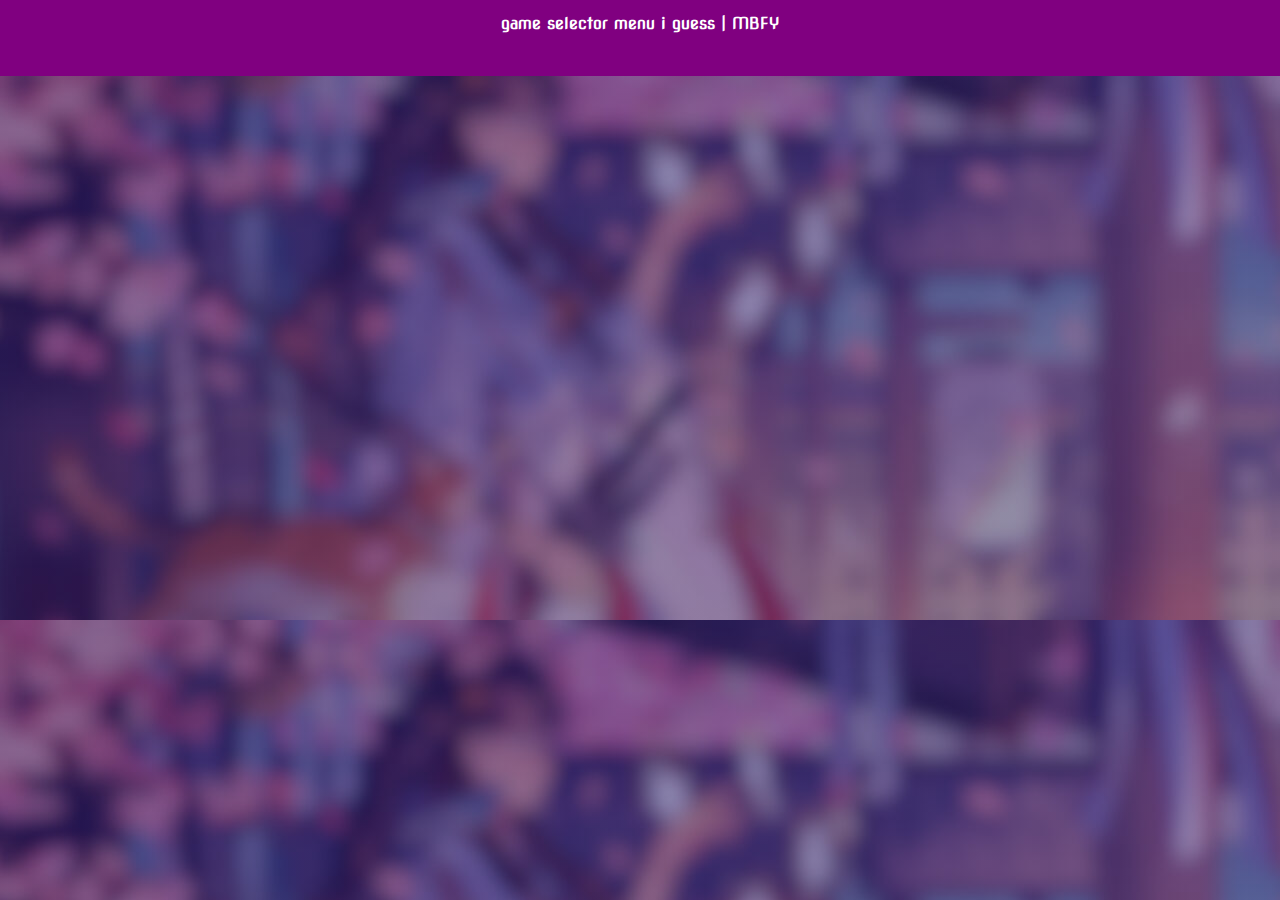
==== index.html @ ce123ab8 "rename unload.js -> onunload.js (#4)" ====
<!DOCTYPE html>
<html>
    <head>
        <title>mbfy | menu</title>

        <link rel="preconnect" href="https://fonts.googleapis.com">
        <link rel="preconnect" href="https://fonts.gstatic.com" crossorigin>
        <link href="https://fonts.googleapis.com/css2?family=Nova+Square&display=swap" rel="stylesheet">
        
        <link rel="stylesheet" href="./style.css">
        <script src="./onunload.js"></script>
    </head>
    <body>
        <script>
            function AddButton(url, title, glitch=null, tag="R%^$", iframe=true) {
                glitch = glitch == null ? (title).split("").reverse().join(""): glitch; // if glitch was not provided, make the glitch be reversed title
                const buttons = document.getElementById("buttons");
                buttons.innerHTML += `<button class="cybr-btn" onclick="Move('${url}', ${iframe})">
                                        ${title}<span aria-hidden>_</span>
                                        <span aria-hidden class="cybr-btn__glitch">${glitch}</span>
                                        <span aria-hidden class="cybr-btn__tag">${tag}</span>
                                    </button>`;
                return true;
            }

            let isMoving = false;
            var SetIsMoving = function () { isMoving = true };

            var Move = function (link, iframe=true) {
                SetIsMoving();

                if (!iframe){
                    window.open(link, "_blank");
                    return
                }

                window.open("about:blank", "blank").document.write(`
                    <!DOCTYPE html>
                    <html>
                        <head>
                            <title>mbfy</title>
                        </head>
                        <body> 
                            <script src='./onunload.js'><\/script>
                            <iframe src='${link}' width=100% height=100% title="box" allowfullscreen="true" style="border: 0; height: 100%; left: 0; position: absolute; top: 0; width: 100%;"></iframe>
                        </body>
                    </html>
                `)
            }            
        </script>

        <div class="purple-filling-box">
            <h1 class="text">game selector menu i guess | MBFY</h1>
        </div>

        <script>
            AddButton("https://arjun99ab.github.io/ovo/1.4.4", "Modded OvO", "OwO OwO OwO", "v1.4.4");
            AddButton("https://sky.shiiyu.moe/", "SkyCrypt", "made for nerds", "sky.shiiyu.moe");
            AddButton("https://mountain658.github.io", "MountainGames", "weird website ngl", "MOUNTAIN");
            AddButton("https://vscode.dev", "Visual Studio Code", null, "vsc", false);
            AddButton("https://golddigger.frvr.com/", "Gold Digger FRVR", "gold n****", "fif");
            AddButton("https://twoplayergames.org", "twoplayergames");
            AddButton("https://tgcofficial.github.io", "TGC");
            AddButton("https://google.com/search?igu=1", "iFrame search", null, "does not work for all websites");
            AddButton("https://zayaruzostreetorgan.com/uploads/5/5/6/7/5567194/custom_themes/607721921917323670/burrito-bison-ll.html", "Burito Bison");
            AddButton("https://minesweeper.online", "Minesweeper Online");
            AddButton("https://arjun99ab.github.io/ovo/1.4", "Modded OvO", "OOOOWWWWOOOO", "v1.4 (old)");
        </script>
    </body>
</html>
---- style.css ----
*,
*:before,
*:after {
    box-sizing: border-box;
    transition: 0.5s ease-in-out;
}

h1 {
  background-color: #0000;
  color: black;
  text-align: center;
  box-sizing: 45px;
  font-size: 35px;
  height: 60px;
}

html {
  font-size: 18px;
}

body {
  line-height: 1.0;
  min-height: var(--viewport-height);
  background-image: linear-gradient(to top, rgba(24, 13, 105, 0.471), rgba(24, 13, 105, 0.471)), url("assets/background.jpg");
}

@media (min-width: 600px) {
    .wrap {
        width: 50%;
        float: left;
    }
}

html, body, div, span, iframe, h1, h2, h3, h4, h5, p, i, a {
    padding: 0;
    margin: 0;
    border: 0;
    font-size: 100%;
    font-family: 'Nova Square', sans-serif;
    vertical-align: baseline;
}

.button {
    background-color: #04AA6D; /* Green */
    border: none;
    color: white;
    padding: 15px 32px;
    text-align: center;
    text-decoration: none;
    display: inline-block;
    font-size: 16px;
    border-radius: 12px;
    transition-duration: 0.4s;
    margin-bottom: 10px;
    margin-left: 5px;
    margin-right: 5px;
    margin-top: auto;
    position: relative;
}
.button:hover{
    background-color: #58BCF5;
    color: black;
    box-shadow: 0 12px 16px 0 rgba(0,0,0,0.24), 0 17px 50px 0 rgba(0,0,0,0.19);
}

.text {
    color: white;
    margin-top: 20px;
    position: relative;
}

.container-but {
    position: absolute;
    top:100px;
    right:50px;
}

.purple-filling-box {
    position: absolute;
    background-color: purple;
    top: 1em;
    margin-top: -20px;
    height: 80px;
    width: 100%;
}

@font-face {
    font-family: Cyber;
    src: url("https://assets.codepen.io/605876/Blender-Pro-Bold.otf");
    font-display: swap;
  }
  
  * {
    box-sizing: border-box;
  }
  
  body {
    display: flex;
    align-items: center;
    flex-direction: column;
    justify-content: center;
    min-height: 100vh;
    font-family: 'Cyber', sans-serif;
    /*background: linear-gradient(90deg, #f5ed00 70%, #e6de00 70%), #fff700;*/
  }
  
  body .cybr-btn + .cybr-btn {
    margin-top: 2rem;
  }
  
  .cybr-btn {
    --primary: hsl(var(--primary-hue), 85%, calc(var(--primary-lightness, 50) * 1%));
    --shadow-primary: hsl(var(--shadow-primary-hue), 90%, 50%);
    --primary-hue: 0;
    --primary-lightness: 50;
    --color: hsl(0, 0%, 100%);
    --font-size: 26px;
    --shadow-primary-hue: 180;
    --label-size: 9px;
    --shadow-secondary-hue: 60;
    --shadow-secondary: hsl(var(--shadow-secondary-hue), 90%, 60%);
    --clip: polygon(0 0, 100% 0, 100% 100%, 95% 100%, 95% 90%, 85% 90%, 85% 100%, 8% 100%, 0 70%);
    --border: 4px;
    --shimmy-distance: 5;
    --clip-one: polygon(0 2%, 100% 2%, 100% 95%, 95% 95%, 95% 90%, 85% 90%, 85% 95%, 8% 95%, 0 70%);
    --clip-two: polygon(0 78%, 100% 78%, 100% 100%, 95% 100%, 95% 90%, 85% 90%, 85% 100%, 8% 100%, 0 78%);
    --clip-three: polygon(0 44%, 100% 44%, 100% 54%, 95% 54%, 95% 54%, 85% 54%, 85% 54%, 8% 54%, 0 54%);
    --clip-four: polygon(0 0, 100% 0, 100% 0, 95% 0, 95% 0, 85% 0, 85% 0, 8% 0, 0 0);
    --clip-five: polygon(0 0, 100% 0, 100% 0, 95% 0, 95% 0, 85% 0, 85% 0, 8% 0, 0 0);
    --clip-six: polygon(0 40%, 100% 40%, 100% 85%, 95% 85%, 95% 85%, 85% 85%, 85% 85%, 8% 85%, 0 70%);
    --clip-seven: polygon(0 63%, 100% 63%, 100% 80%, 95% 80%, 95% 80%, 85% 80%, 85% 80%, 8% 80%, 0 70%);
    font-family: 'Cyber', sans-serif;
    color: var(--color);
    cursor: pointer;
    background: transparent;
    text-transform: uppercase;
    font-size: var(--font-size);
    outline: transparent;
    letter-spacing: 2px;
    position: relative;
    font-weight: 700;
    border: 0;
    min-width: 300px;
    height: 75px;
    line-height: 75px;
    transition: background 0.2s;
  }
  
  .cybr-btn:hover {
    --primary: hsl(var(--primary-hue), 85%, calc(var(--primary-lightness, 50) * 0.8%));
  }
  .cybr-btn:active {
    --primary: hsl(var(--primary-hue), 85%, calc(var(--primary-lightness, 50) * 0.6%));
  }
  
  .cybr-btn:after,
  .cybr-btn:before {
    content: '';
    position: absolute;
    top: 0;
    left: 0;
    right: 0;
    bottom: 0;
    clip-path: var(--clip);
    z-index: -1;
  }
  
  .cybr-btn:before {
    background: var(--shadow-primary);
    transform: translate(var(--border), 0);
  }
  
  .cybr-btn:after {
    background: var(--primary);
  }
  
  .cybr-btn__tag {
    position: absolute;
    padding: 1px 4px;
    letter-spacing: 1px;
    line-height: 1;
    bottom: -5%;
    right: 5%;
    font-weight: normal;
    color: hsl(0, 0%, 0%);
    font-size: var(--label-size);
    font-family: "Cyber";
    background-color: #e6de00;
  }
  
  .cybr-btn__glitch {
    position: absolute;
    top: calc(var(--border) * -1);
    left: calc(var(--border) * -1);
    right: calc(var(--border) * -1);
    bottom: calc(var(--border) * -1);
    background: var(--shadow-primary);
    text-shadow: 2px 2px var(--shadow-primary), -2px -2px var(--shadow-secondary);
    clip-path: var(--clip);
    animation: glitch 2s infinite;
    display: none;
  }
  
  .cybr-btn:hover .cybr-btn__glitch {
    display: block;
  }
  
  .cybr-btn__glitch:before {
    content: '';
    position: absolute;
    top: calc(var(--border) * 1);
    right: calc(var(--border) * 1);
    bottom: calc(var(--border) * 1);
    left: calc(var(--border) * 1);
    clip-path: var(--clip);
    background: var(--primary);
    z-index: -1;
  }
  
  @keyframes glitch {
    0% {
      clip-path: var(--clip-one);
    }
    2%, 8% {
      clip-path: var(--clip-two);
      transform: translate(calc(var(--shimmy-distance) * -1%), 0);
    }
    6% {
      clip-path: var(--clip-two);
      transform: translate(calc(var(--shimmy-distance) * 1%), 0);
    }
    9% {
      clip-path: var(--clip-two);
      transform: translate(0, 0);
    }
    10% {
      clip-path: var(--clip-three);
      transform: translate(calc(var(--shimmy-distance) * 1%), 0);
    }
    13% {
      clip-path: var(--clip-three);
      transform: translate(0, 0);
    }
    14%, 21% {
      clip-path: var(--clip-four);
      transform: translate(calc(var(--shimmy-distance) * 1%), 0);
    }
    25% {
      clip-path: var(--clip-five);
      transform: translate(calc(var(--shimmy-distance) * 1%), 0);
    }
    30% {
      clip-path: var(--clip-five);
      transform: translate(calc(var(--shimmy-distance) * -1%), 0);
    }
    35%, 45% {
      clip-path: var(--clip-six);
      transform: translate(calc(var(--shimmy-distance) * -1%));
    }
    40% {
      clip-path: var(--clip-six);
      transform: translate(calc(var(--shimmy-distance) * 1%));
    }
    50% {
      clip-path: var(--clip-six);
      transform: translate(0, 0);
    }
    55% {
      clip-path: var(--clip-seven);
      transform: translate(calc(var(--shimmy-distance) * 1%), 0);
    }
    60% {
      clip-path: var(--clip-seven);
      transform: translate(0, 0);
    }
    31%, 61%, 100% {
      clip-path: var(--clip-four);
    }
  }
  
  .cybr-btn:nth-of-type(even) {
    --primary-hue: 260;
  }
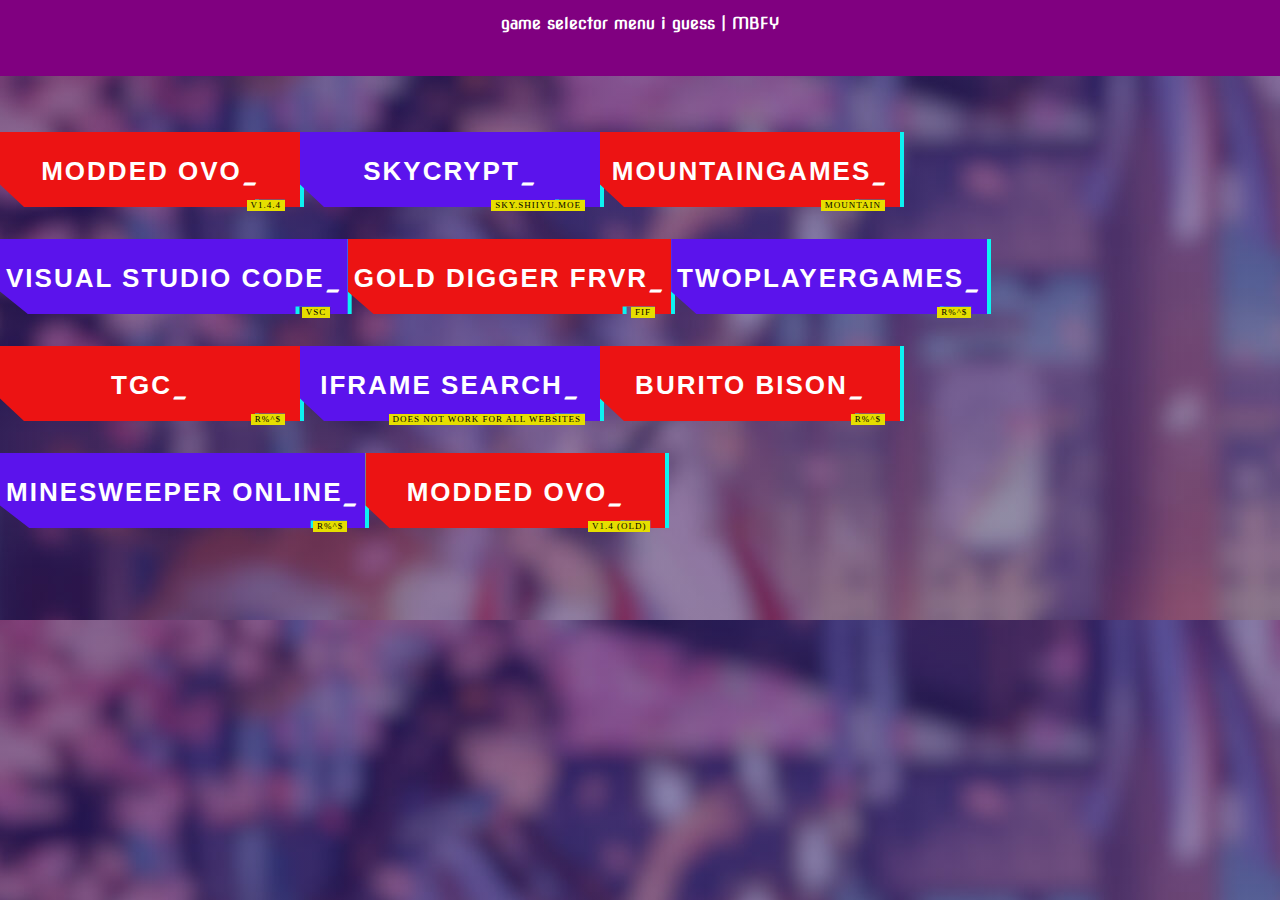
==== commit f1c80d4a: ".." ====
--- a/index.html
+++ b/index.html
@@ -53,6 +53,8 @@
             <h1 class="text">game selector menu i guess | MBFY</h1>
         </div>
 
+        <div class="container-but" id="buttons"></div>
+        
         <script>
             AddButton("https://arjun99ab.github.io/ovo/1.4.4", "Modded OvO", "OwO OwO OwO", "v1.4.4");
             AddButton("https://sky.shiiyu.moe/", "SkyCrypt", "made for nerds", "sky.shiiyu.moe");
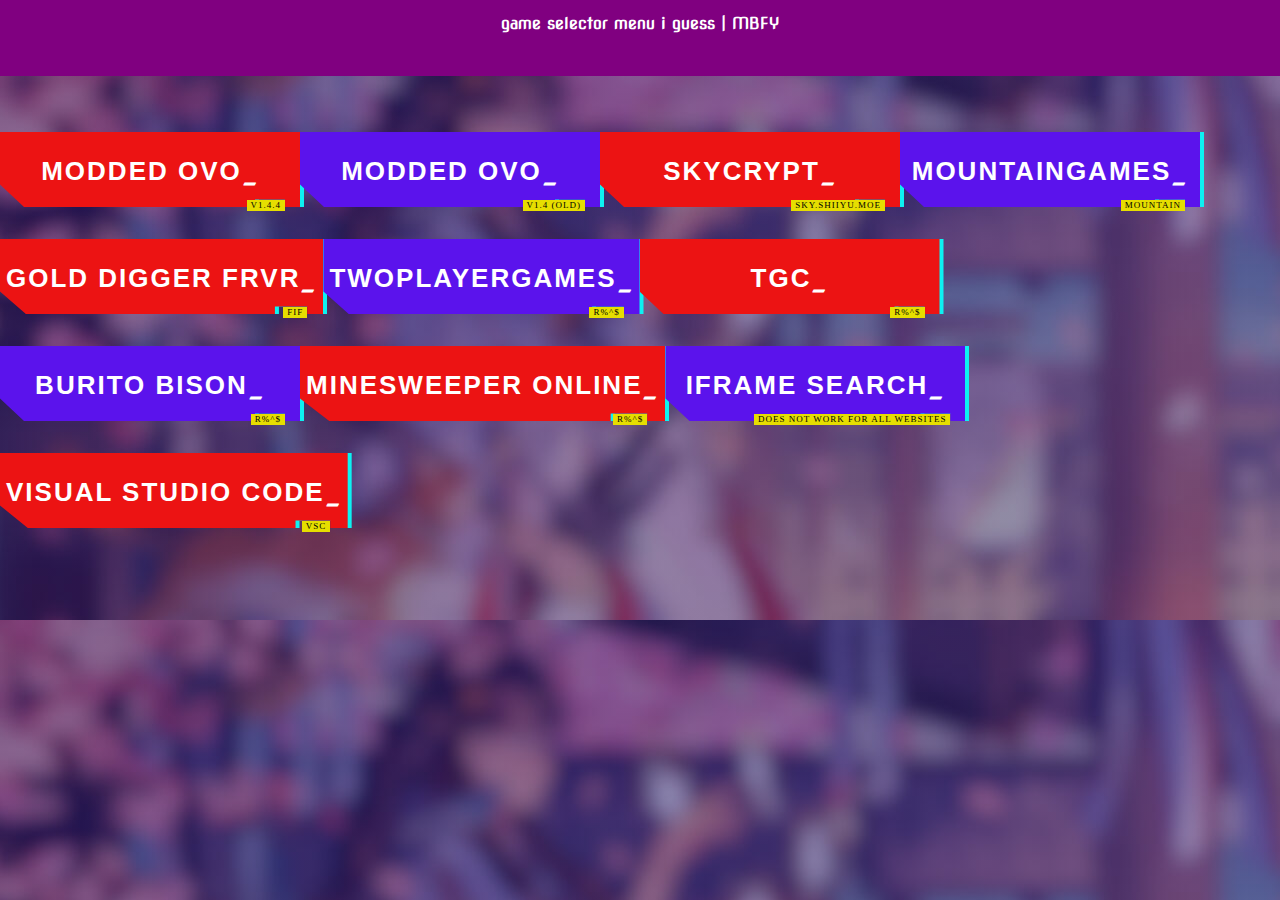
==== commit 77f86fe1: "re ajusting the order of the buttons to a more organized order" ====
--- a/index.html
+++ b/index.html
@@ -9,45 +9,9 @@
         
         <link rel="stylesheet" href="./style.css">
         <script src="./onunload.js"></script>
+        <script src="./style&iframe.js"></script>
     </head>
     <body>
-        <script>
-            function AddButton(url, title, glitch=null, tag="R%^$", iframe=true) {
-                glitch = glitch == null ? (title).split("").reverse().join(""): glitch; // if glitch was not provided, make the glitch be reversed title
-                const buttons = document.getElementById("buttons");
-                buttons.innerHTML += `<button class="cybr-btn" onclick="Move('${url}', ${iframe})">
-                                        ${title}<span aria-hidden>_</span>
-                                        <span aria-hidden class="cybr-btn__glitch">${glitch}</span>
-                                        <span aria-hidden class="cybr-btn__tag">${tag}</span>
-                                    </button>`;
-                return true;
-            }
-
-            let isMoving = false;
-            var SetIsMoving = function () { isMoving = true };
-
-            var Move = function (link, iframe=true) {
-                SetIsMoving();
-
-                if (!iframe){
-                    window.open(link, "_blank");
-                    return
-                }
-
-                window.open("about:blank", "blank").document.write(`
-                    <!DOCTYPE html>
-                    <html>
-                        <head>
-                            <title>mbfy</title>
-                        </head>
-                        <body> 
-                            <script src='./onunload.js'><\/script>
-                            <iframe src='${link}' width=100% height=100% title="box" allowfullscreen="true" style="border: 0; height: 100%; left: 0; position: absolute; top: 0; width: 100%;"></iframe>
-                        </body>
-                    </html>
-                `)
-            }            
-        </script>
 
         <div class="purple-filling-box">
             <h1 class="text">game selector menu i guess | MBFY</h1>
@@ -57,16 +21,17 @@
         
         <script>
             AddButton("https://arjun99ab.github.io/ovo/1.4.4", "Modded OvO", "OwO OwO OwO", "v1.4.4");
+            AddButton("https://arjun99ab.github.io/ovo/1.4", "Modded OvO", "OOOOWWWWOOOO", "v1.4 (old)");
             AddButton("https://sky.shiiyu.moe/", "SkyCrypt", "made for nerds", "sky.shiiyu.moe");
             AddButton("https://mountain658.github.io", "MountainGames", "weird website ngl", "MOUNTAIN");
-            AddButton("https://vscode.dev", "Visual Studio Code", null, "vsc", false);
-            AddButton("https://golddigger.frvr.com/", "Gold Digger FRVR", "gold n****", "fif");
-            AddButton("https://twoplayergames.org", "twoplayergames");
+            AddButton("https://golddigger.frvr.com/", "Gold Digger FRVR", "gold addiction", "fif");
+            AddButton("https://twoplayergames.org", "twoplayergames", "Lonely?");
             AddButton("https://tgcofficial.github.io", "TGC");
-            AddButton("https://google.com/search?igu=1", "iFrame search", null, "does not work for all websites");
             AddButton("https://zayaruzostreetorgan.com/uploads/5/5/6/7/5567194/custom_themes/607721921917323670/burrito-bison-ll.html", "Burito Bison");
             AddButton("https://minesweeper.online", "Minesweeper Online");
-            AddButton("https://arjun99ab.github.io/ovo/1.4", "Modded OvO", "OOOOWWWWOOOO", "v1.4 (old)");
+            AddButton("https://google.com/search?igu=1", "iFrame search", null, "does not work for all websites");
+            AddButton("https://vscode.dev", "Visual Studio Code", null, "vsc", false);
+
         </script>
     </body>
 </html>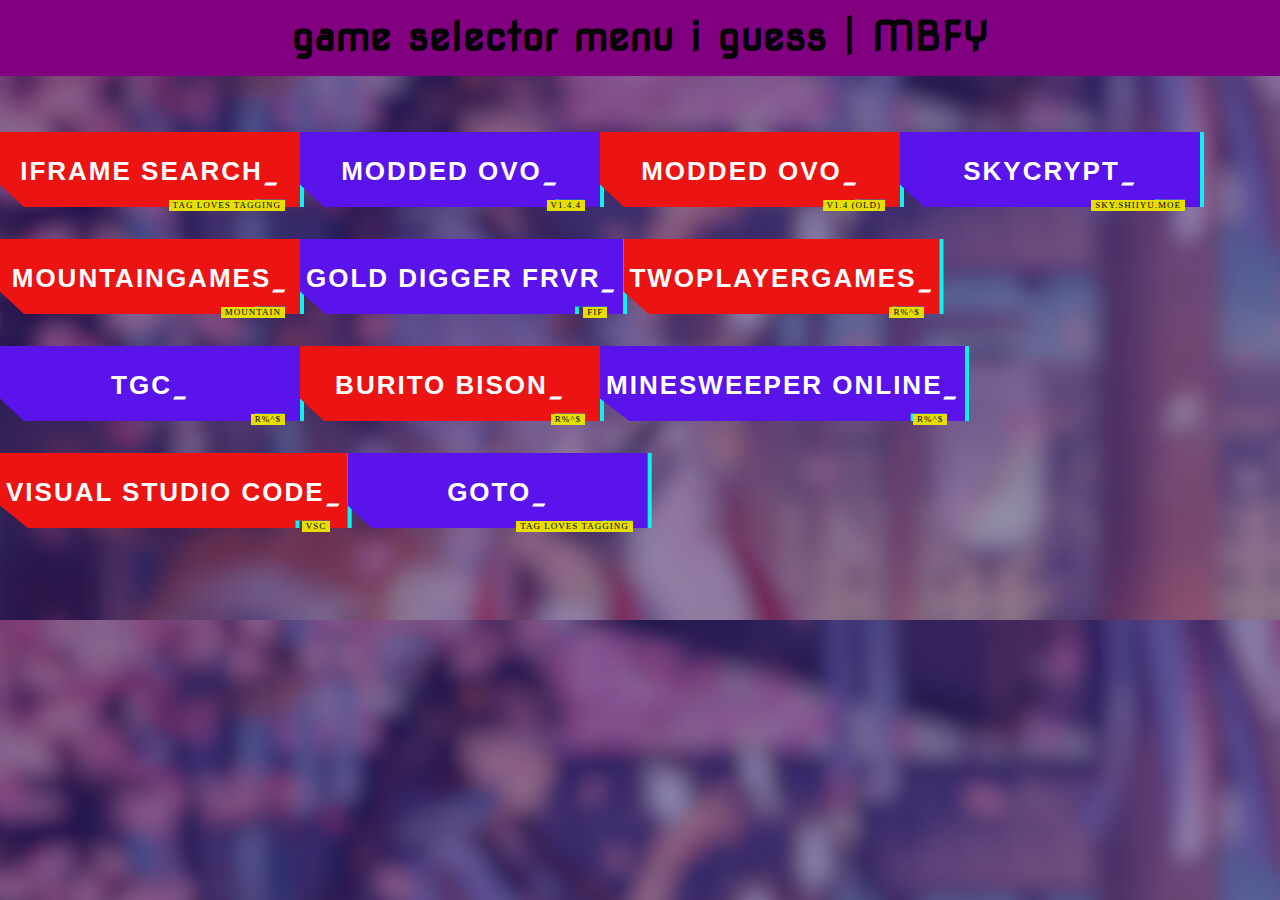
==== commit a8c09ae7: "a bunch of changes" ====
--- a/index.html
+++ b/index.html
@@ -9,29 +9,15 @@
         
         <link rel="stylesheet" href="./style.css">
         <script src="./onunload.js"></script>
-        <script src="./style&iframe.js"></script>
     </head>
     <body>
-
+        
         <div class="purple-filling-box">
             <h1 class="text">game selector menu i guess | MBFY</h1>
         </div>
+        
+        <div class="container-but" id="buttons"></div>
 
-        <div class="container-but" id="buttons"></div>
-        
-        <script>
-            AddButton("https://arjun99ab.github.io/ovo/1.4.4", "Modded OvO", "OwO OwO OwO", "v1.4.4");
-            AddButton("https://arjun99ab.github.io/ovo/1.4", "Modded OvO", "OOOOWWWWOOOO", "v1.4 (old)");
-            AddButton("https://sky.shiiyu.moe/", "SkyCrypt", "made for nerds", "sky.shiiyu.moe");
-            AddButton("https://mountain658.github.io", "MountainGames", "weird website ngl", "MOUNTAIN");
-            AddButton("https://golddigger.frvr.com/", "Gold Digger FRVR", "gold addiction", "fif");
-            AddButton("https://twoplayergames.org", "twoplayergames", "Lonely?");
-            AddButton("https://tgcofficial.github.io", "TGC");
-            AddButton("https://zayaruzostreetorgan.com/uploads/5/5/6/7/5567194/custom_themes/607721921917323670/burrito-bison-ll.html", "Burito Bison");
-            AddButton("https://minesweeper.online", "Minesweeper Online");
-            AddButton("https://google.com/search?igu=1", "iFrame search", null, "does not work for all websites");
-            AddButton("https://vscode.dev", "Visual Studio Code", null, "vsc", false);
-
-        </script>
+        <script src="./main.js"></script>
     </body>
 </html>--- a/style.css
+++ b/style.css
@@ -3,15 +3,6 @@
 *:after {
     box-sizing: border-box;
     transition: 0.5s ease-in-out;
-}
-
-h1 {
-  background-color: #0000;
-  color: black;
-  text-align: center;
-  box-sizing: 45px;
-  font-size: 35px;
-  height: 60px;
 }
 
 html {
@@ -64,9 +55,15 @@
 }
 
 .text {
-    color: white;
-    margin-top: 20px;
-    position: relative;
+  color: white;
+  margin-top: 20px;
+  position: relative;
+  background-color: #0000;
+  color: black;
+  text-align: center;
+  box-sizing: 45px;
+  font-size: 40px;
+  height: 60px;
 }
 
 .container-but {
@@ -88,196 +85,196 @@
     font-family: Cyber;
     src: url("https://assets.codepen.io/605876/Blender-Pro-Bold.otf");
     font-display: swap;
-  }
+}
   
-  * {
-    box-sizing: border-box;
-  }
-  
-  body {
-    display: flex;
-    align-items: center;
-    flex-direction: column;
-    justify-content: center;
-    min-height: 100vh;
-    font-family: 'Cyber', sans-serif;
-    /*background: linear-gradient(90deg, #f5ed00 70%, #e6de00 70%), #fff700;*/
-  }
-  
-  body .cybr-btn + .cybr-btn {
-    margin-top: 2rem;
-  }
-  
-  .cybr-btn {
-    --primary: hsl(var(--primary-hue), 85%, calc(var(--primary-lightness, 50) * 1%));
-    --shadow-primary: hsl(var(--shadow-primary-hue), 90%, 50%);
-    --primary-hue: 0;
-    --primary-lightness: 50;
-    --color: hsl(0, 0%, 100%);
-    --font-size: 26px;
-    --shadow-primary-hue: 180;
-    --label-size: 9px;
-    --shadow-secondary-hue: 60;
-    --shadow-secondary: hsl(var(--shadow-secondary-hue), 90%, 60%);
-    --clip: polygon(0 0, 100% 0, 100% 100%, 95% 100%, 95% 90%, 85% 90%, 85% 100%, 8% 100%, 0 70%);
-    --border: 4px;
-    --shimmy-distance: 5;
-    --clip-one: polygon(0 2%, 100% 2%, 100% 95%, 95% 95%, 95% 90%, 85% 90%, 85% 95%, 8% 95%, 0 70%);
-    --clip-two: polygon(0 78%, 100% 78%, 100% 100%, 95% 100%, 95% 90%, 85% 90%, 85% 100%, 8% 100%, 0 78%);
-    --clip-three: polygon(0 44%, 100% 44%, 100% 54%, 95% 54%, 95% 54%, 85% 54%, 85% 54%, 8% 54%, 0 54%);
-    --clip-four: polygon(0 0, 100% 0, 100% 0, 95% 0, 95% 0, 85% 0, 85% 0, 8% 0, 0 0);
-    --clip-five: polygon(0 0, 100% 0, 100% 0, 95% 0, 95% 0, 85% 0, 85% 0, 8% 0, 0 0);
-    --clip-six: polygon(0 40%, 100% 40%, 100% 85%, 95% 85%, 95% 85%, 85% 85%, 85% 85%, 8% 85%, 0 70%);
-    --clip-seven: polygon(0 63%, 100% 63%, 100% 80%, 95% 80%, 95% 80%, 85% 80%, 85% 80%, 8% 80%, 0 70%);
-    font-family: 'Cyber', sans-serif;
-    color: var(--color);
-    cursor: pointer;
-    background: transparent;
-    text-transform: uppercase;
-    font-size: var(--font-size);
-    outline: transparent;
-    letter-spacing: 2px;
-    position: relative;
-    font-weight: 700;
-    border: 0;
-    min-width: 300px;
-    height: 75px;
-    line-height: 75px;
-    transition: background 0.2s;
-  }
-  
-  .cybr-btn:hover {
-    --primary: hsl(var(--primary-hue), 85%, calc(var(--primary-lightness, 50) * 0.8%));
-  }
-  .cybr-btn:active {
-    --primary: hsl(var(--primary-hue), 85%, calc(var(--primary-lightness, 50) * 0.6%));
-  }
-  
-  .cybr-btn:after,
-  .cybr-btn:before {
-    content: '';
-    position: absolute;
-    top: 0;
-    left: 0;
-    right: 0;
-    bottom: 0;
-    clip-path: var(--clip);
-    z-index: -1;
-  }
-  
-  .cybr-btn:before {
-    background: var(--shadow-primary);
-    transform: translate(var(--border), 0);
-  }
-  
-  .cybr-btn:after {
-    background: var(--primary);
-  }
-  
-  .cybr-btn__tag {
-    position: absolute;
-    padding: 1px 4px;
-    letter-spacing: 1px;
-    line-height: 1;
-    bottom: -5%;
-    right: 5%;
-    font-weight: normal;
-    color: hsl(0, 0%, 0%);
-    font-size: var(--label-size);
-    font-family: "Cyber";
-    background-color: #e6de00;
-  }
-  
-  .cybr-btn__glitch {
-    position: absolute;
-    top: calc(var(--border) * -1);
-    left: calc(var(--border) * -1);
-    right: calc(var(--border) * -1);
-    bottom: calc(var(--border) * -1);
-    background: var(--shadow-primary);
-    text-shadow: 2px 2px var(--shadow-primary), -2px -2px var(--shadow-secondary);
-    clip-path: var(--clip);
-    animation: glitch 2s infinite;
-    display: none;
-  }
-  
-  .cybr-btn:hover .cybr-btn__glitch {
-    display: block;
-  }
-  
-  .cybr-btn__glitch:before {
-    content: '';
-    position: absolute;
-    top: calc(var(--border) * 1);
-    right: calc(var(--border) * 1);
-    bottom: calc(var(--border) * 1);
-    left: calc(var(--border) * 1);
-    clip-path: var(--clip);
-    background: var(--primary);
-    z-index: -1;
-  }
-  
-  @keyframes glitch {
-    0% {
-      clip-path: var(--clip-one);
-    }
-    2%, 8% {
-      clip-path: var(--clip-two);
-      transform: translate(calc(var(--shimmy-distance) * -1%), 0);
-    }
-    6% {
-      clip-path: var(--clip-two);
-      transform: translate(calc(var(--shimmy-distance) * 1%), 0);
-    }
-    9% {
-      clip-path: var(--clip-two);
-      transform: translate(0, 0);
-    }
-    10% {
-      clip-path: var(--clip-three);
-      transform: translate(calc(var(--shimmy-distance) * 1%), 0);
-    }
-    13% {
-      clip-path: var(--clip-three);
-      transform: translate(0, 0);
-    }
-    14%, 21% {
-      clip-path: var(--clip-four);
-      transform: translate(calc(var(--shimmy-distance) * 1%), 0);
-    }
-    25% {
-      clip-path: var(--clip-five);
-      transform: translate(calc(var(--shimmy-distance) * 1%), 0);
-    }
-    30% {
-      clip-path: var(--clip-five);
-      transform: translate(calc(var(--shimmy-distance) * -1%), 0);
-    }
-    35%, 45% {
-      clip-path: var(--clip-six);
-      transform: translate(calc(var(--shimmy-distance) * -1%));
-    }
-    40% {
-      clip-path: var(--clip-six);
-      transform: translate(calc(var(--shimmy-distance) * 1%));
-    }
-    50% {
-      clip-path: var(--clip-six);
-      transform: translate(0, 0);
-    }
-    55% {
-      clip-path: var(--clip-seven);
-      transform: translate(calc(var(--shimmy-distance) * 1%), 0);
-    }
-    60% {
-      clip-path: var(--clip-seven);
-      transform: translate(0, 0);
-    }
-    31%, 61%, 100% {
-      clip-path: var(--clip-four);
-    }
-  }
-  
-  .cybr-btn:nth-of-type(even) {
-    --primary-hue: 260;
-  }+* {
+  box-sizing: border-box;
+}
+
+body {
+  display: flex;
+  align-items: center;
+  flex-direction: column;
+  justify-content: center;
+  min-height: 100vh;
+  font-family: 'Cyber', sans-serif;
+  /*background: linear-gradient(90deg, #f5ed00 70%, #e6de00 70%), #fff700;*/
+}
+
+body .cybr-btn + .cybr-btn {
+  margin-top: 2rem;
+}
+
+.cybr-btn {
+  --primary: hsl(var(--primary-hue), 85%, calc(var(--primary-lightness, 50) * 1%));
+  --shadow-primary: hsl(var(--shadow-primary-hue), 90%, 50%);
+  --primary-hue: 0;
+  --primary-lightness: 50;
+  --color: hsl(0, 0%, 100%);
+  --font-size: 26px;
+  --shadow-primary-hue: 180;
+  --label-size: 9px;
+  --shadow-secondary-hue: 60;
+  --shadow-secondary: hsl(var(--shadow-secondary-hue), 90%, 60%);
+  --clip: polygon(0 0, 100% 0, 100% 100%, 95% 100%, 95% 90%, 85% 90%, 85% 100%, 8% 100%, 0 70%);
+  --border: 4px;
+  --shimmy-distance: 5;
+  --clip-one: polygon(0 2%, 100% 2%, 100% 95%, 95% 95%, 95% 90%, 85% 90%, 85% 95%, 8% 95%, 0 70%);
+  --clip-two: polygon(0 78%, 100% 78%, 100% 100%, 95% 100%, 95% 90%, 85% 90%, 85% 100%, 8% 100%, 0 78%);
+  --clip-three: polygon(0 44%, 100% 44%, 100% 54%, 95% 54%, 95% 54%, 85% 54%, 85% 54%, 8% 54%, 0 54%);
+  --clip-four: polygon(0 0, 100% 0, 100% 0, 95% 0, 95% 0, 85% 0, 85% 0, 8% 0, 0 0);
+  --clip-five: polygon(0 0, 100% 0, 100% 0, 95% 0, 95% 0, 85% 0, 85% 0, 8% 0, 0 0);
+  --clip-six: polygon(0 40%, 100% 40%, 100% 85%, 95% 85%, 95% 85%, 85% 85%, 85% 85%, 8% 85%, 0 70%);
+  --clip-seven: polygon(0 63%, 100% 63%, 100% 80%, 95% 80%, 95% 80%, 85% 80%, 85% 80%, 8% 80%, 0 70%);
+  font-family: 'Cyber', sans-serif;
+  color: var(--color);
+  cursor: pointer;
+  background: transparent;
+  text-transform: uppercase;
+  font-size: var(--font-size);
+  outline: transparent;
+  letter-spacing: 2px;
+  position: relative;
+  font-weight: 700;
+  border: 0;
+  min-width: 300px;
+  height: 75px;
+  line-height: 75px;
+  transition: background 0.2s;
+}
+
+.cybr-btn:hover {
+  --primary: hsl(var(--primary-hue), 85%, calc(var(--primary-lightness, 50) * 0.8%));
+}
+.cybr-btn:active {
+  --primary: hsl(var(--primary-hue), 85%, calc(var(--primary-lightness, 50) * 0.6%));
+}
+
+.cybr-btn:after,
+.cybr-btn:before {
+  content: '';
+  position: absolute;
+  top: 0;
+  left: 0;
+  right: 0;
+  bottom: 0;
+  clip-path: var(--clip);
+  z-index: -1;
+}
+
+.cybr-btn:before {
+  background: var(--shadow-primary);
+  transform: translate(var(--border), 0);
+}
+
+.cybr-btn:after {
+  background: var(--primary);
+}
+
+.cybr-btn__tag {
+  position: absolute;
+  padding: 1px 4px;
+  letter-spacing: 1px;
+  line-height: 1;
+  bottom: -5%;
+  right: 5%;
+  font-weight: normal;
+  color: hsl(0, 0%, 0%);
+  font-size: var(--label-size);
+  font-family: "Cyber";
+  background-color: #e6de00;
+}
+
+.cybr-btn__glitch {
+  position: absolute;
+  top: calc(var(--border) * -1);
+  left: calc(var(--border) * -1);
+  right: calc(var(--border) * -1);
+  bottom: calc(var(--border) * -1);
+  background: var(--shadow-primary);
+  text-shadow: 2px 2px var(--shadow-primary), -2px -2px var(--shadow-secondary);
+  clip-path: var(--clip);
+  animation: glitch 2s infinite;
+  display: none;
+}
+
+.cybr-btn:hover .cybr-btn__glitch {
+  display: block;
+}
+
+.cybr-btn__glitch:before {
+  content: '';
+  position: absolute;
+  top: calc(var(--border) * 1);
+  right: calc(var(--border) * 1);
+  bottom: calc(var(--border) * 1);
+  left: calc(var(--border) * 1);
+  clip-path: var(--clip);
+  background: var(--primary);
+  z-index: -1;
+}
+
+@keyframes glitch {
+  0% {
+    clip-path: var(--clip-one);
+  }
+  2%, 8% {
+    clip-path: var(--clip-two);
+    transform: translate(calc(var(--shimmy-distance) * -1%), 0);
+  }
+  6% {
+    clip-path: var(--clip-two);
+    transform: translate(calc(var(--shimmy-distance) * 1%), 0);
+  }
+  9% {
+    clip-path: var(--clip-two);
+    transform: translate(0, 0);
+  }
+  10% {
+    clip-path: var(--clip-three);
+    transform: translate(calc(var(--shimmy-distance) * 1%), 0);
+  }
+  13% {
+    clip-path: var(--clip-three);
+    transform: translate(0, 0);
+  }
+  14%, 21% {
+    clip-path: var(--clip-four);
+    transform: translate(calc(var(--shimmy-distance) * 1%), 0);
+  }
+  25% {
+    clip-path: var(--clip-five);
+    transform: translate(calc(var(--shimmy-distance) * 1%), 0);
+  }
+  30% {
+    clip-path: var(--clip-five);
+    transform: translate(calc(var(--shimmy-distance) * -1%), 0);
+  }
+  35%, 45% {
+    clip-path: var(--clip-six);
+    transform: translate(calc(var(--shimmy-distance) * -1%));
+  }
+  40% {
+    clip-path: var(--clip-six);
+    transform: translate(calc(var(--shimmy-distance) * 1%));
+  }
+  50% {
+    clip-path: var(--clip-six);
+    transform: translate(0, 0);
+  }
+  55% {
+    clip-path: var(--clip-seven);
+    transform: translate(calc(var(--shimmy-distance) * 1%), 0);
+  }
+  60% {
+    clip-path: var(--clip-seven);
+    transform: translate(0, 0);
+  }
+  31%, 61%, 100% {
+    clip-path: var(--clip-four);
+  }
+}
+
+.cybr-btn:nth-of-type(even) {
+  --primary-hue: 260;
+}